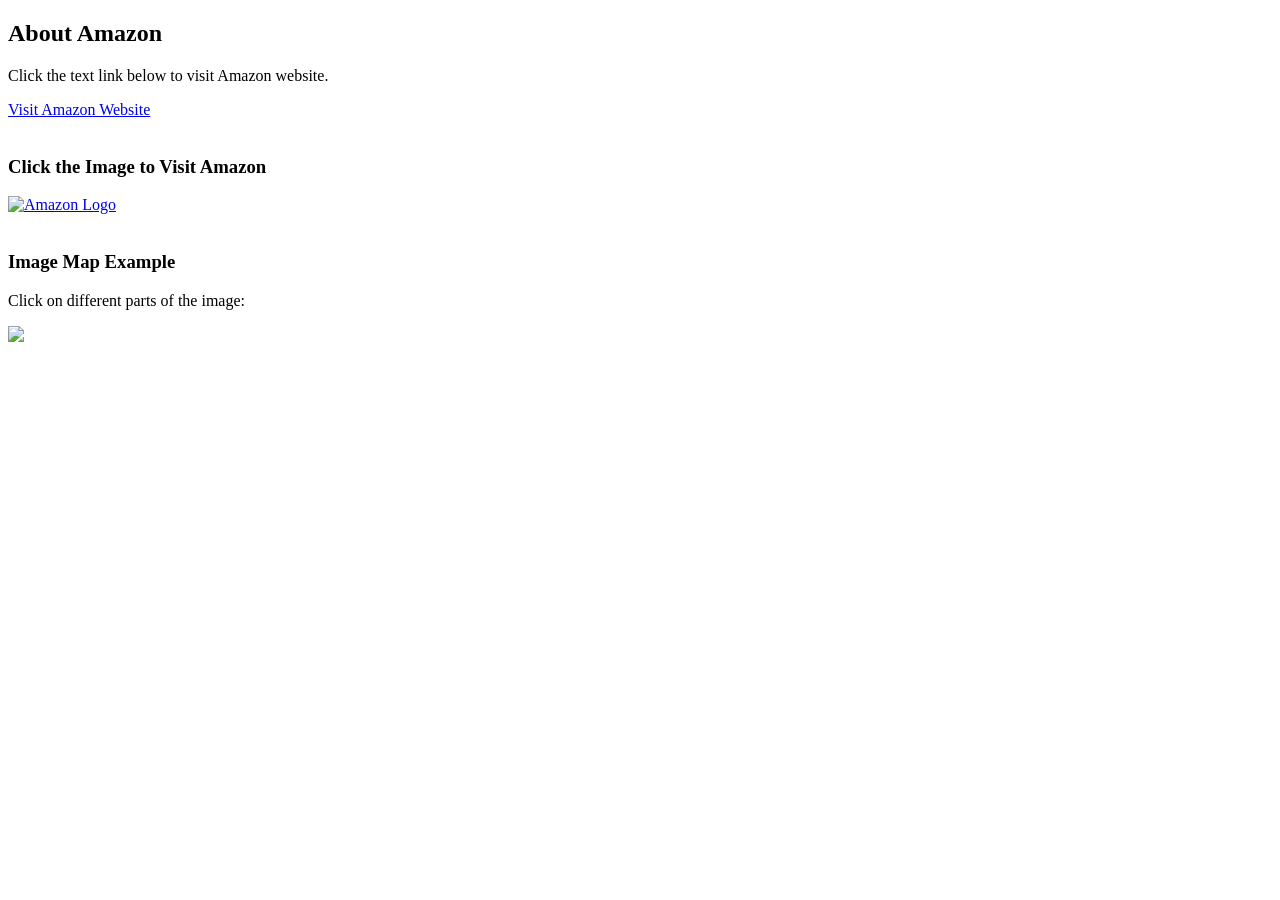
==== Link.html @ c27eae0e "Add files via upload" ====
<!DOCTYPE html>
<html>
<head>
<title>Amazon Information</title>
</head>

<body>

<h2>About Amazon</h2>

<p>Click the text link below to visit Amazon website.</p>

<!-- Text Link -->
<a href="https://www.amazon.in" target="_blank">
Visit Amazon Website
</a>

<br><br>

<h3>Click the Image to Visit Amazon</h3>

<!-- Image Link -->
<a href="https://www.amazon.in" target="_blank">
<img src="https://upload.wikimedia.org/wikipedia/commons/a/a9/Amazon_logo.svg"
alt="Amazon Logo" width="300">
</a>

<br><br>

<h3>Image Map Example</h3>

<p>Click on different parts of the image:</p>

<!-- Image Map -->
<img src="https://upload.wikimedia.org/wikipedia/commons/a/a9/Amazon_logo.svg"
usemap="#amazonmap" width="300">

<map name="amazonmap">

<!-- Area 1 -->
<area shape="rect" coords="0,0,150,100"
href="https://www.amazon.in/gp/help/customer/display.html"
alt="Amazon Help">

<!-- Area 2 -->
<area shape="rect" coords="150,0,300,100"
href="https://www.amazon.jobs"
alt="Amazon Careers">

</map>

</body>
</html>
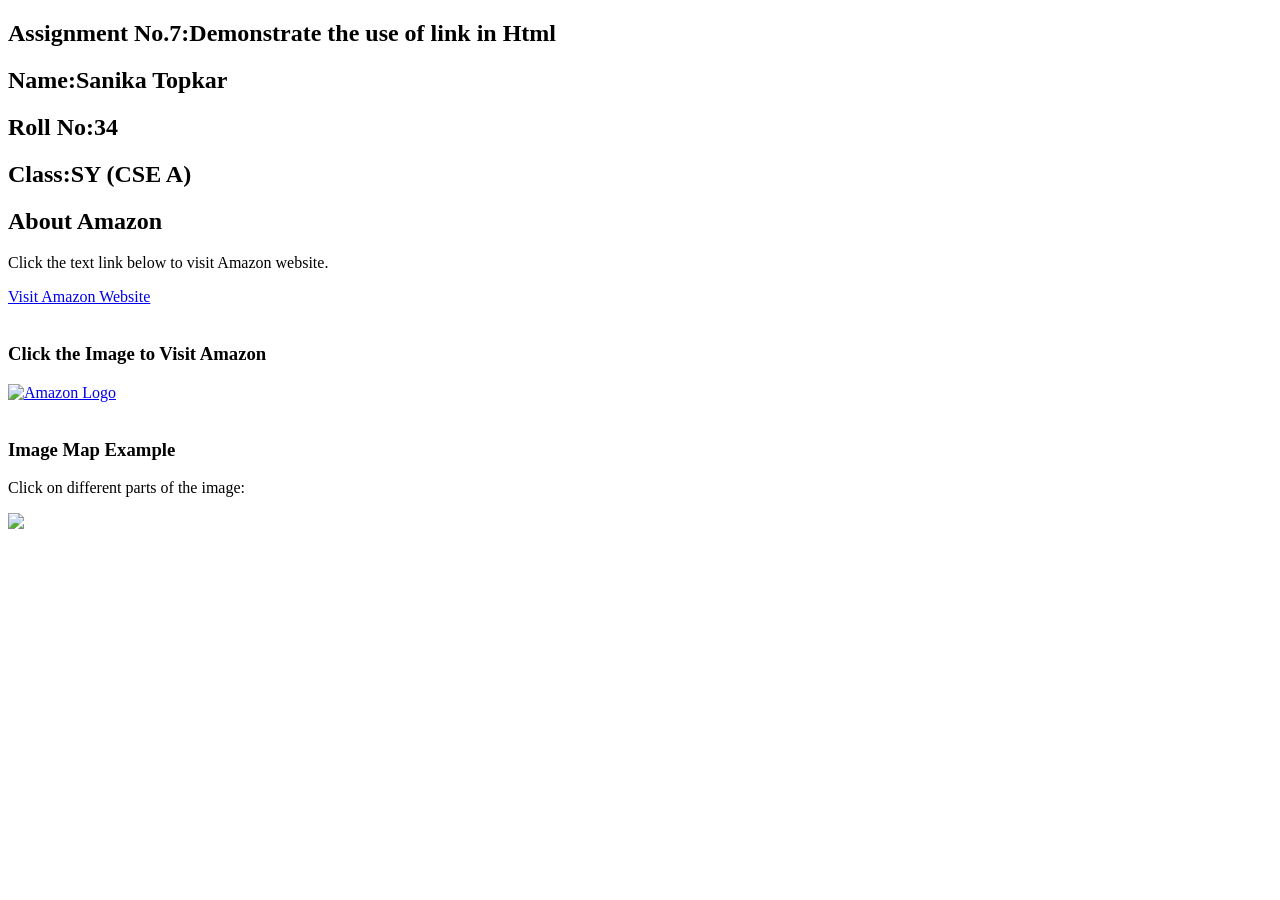
==== commit e125152c: "Add files via upload" ====
--- a/Link.html
+++ b/Link.html
@@ -5,7 +5,10 @@
 </head>
 
 <body>
-
+    <h2>Assignment No.7:Demonstrate the use of link in Html</h2>
+<h2>Name:Sanika Topkar</h2>
+ <h2>Roll No:34</h2>
+ <h2>Class:SY (CSE A)</h2>
 <h2>About Amazon</h2>
 
 <p>Click the text link below to visit Amazon website.</p>
